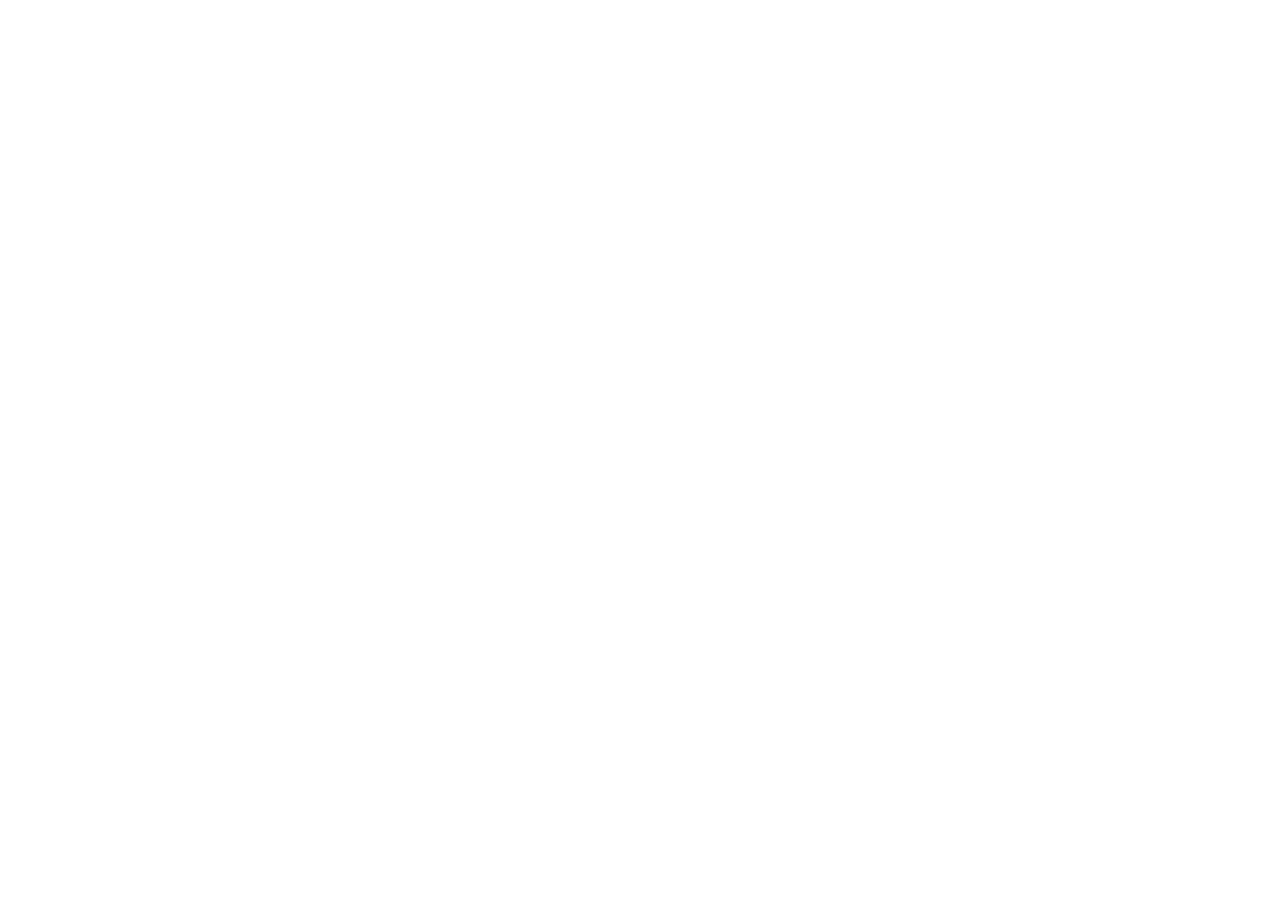
==== index.html @ 8f37d1e0 "Enviado todos os arquivos" ====
<!DOCTYPE html>
<html lang="en">
<head>
  <meta charset="UTF-8">
  <meta name="viewport" content="width=device-width, initial-scale=1.0">
  <title>First Document</title>
</head>
<body>
  
</body>
</html>
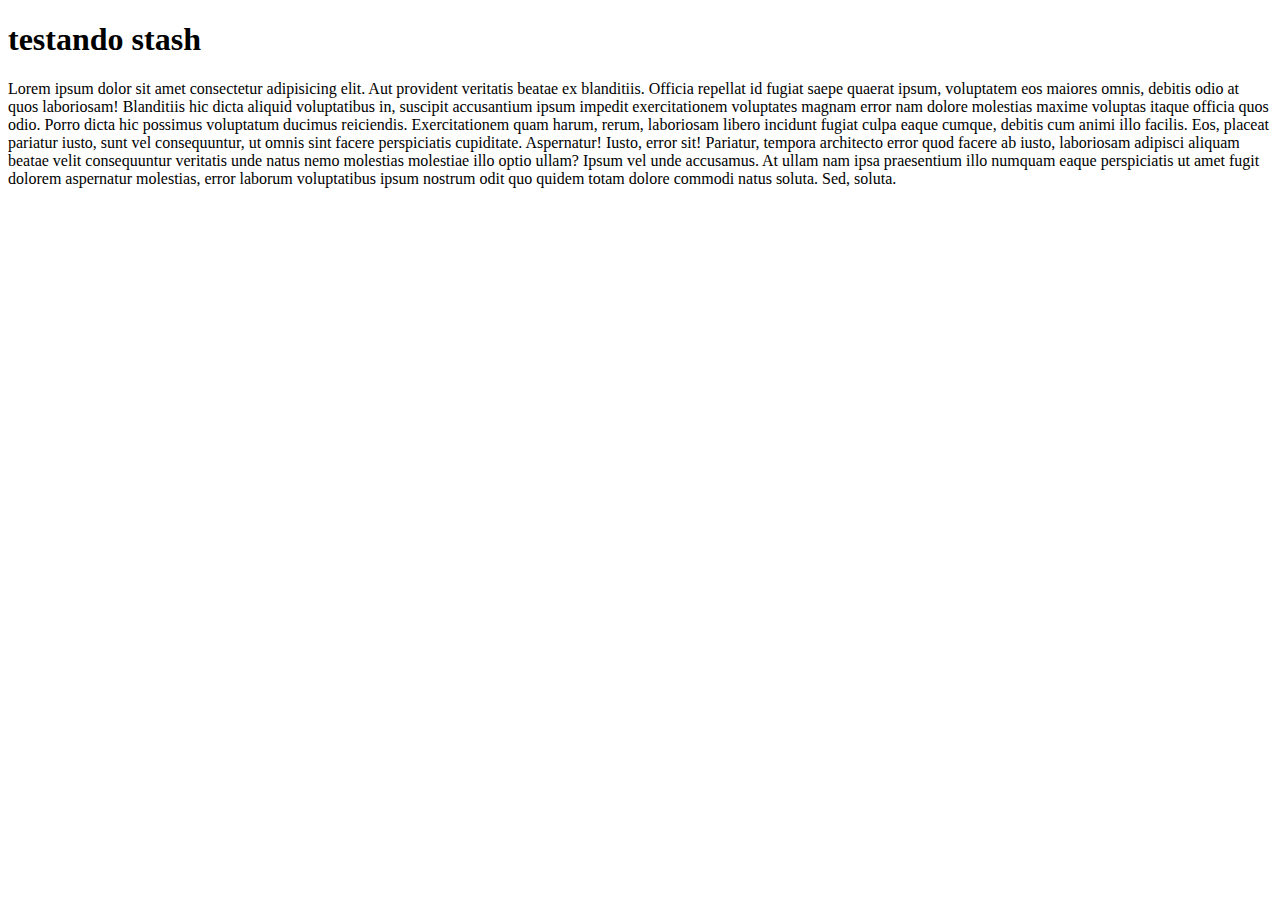
==== commit 3f09a3b0: "Enviando alterações" ====
--- a/index.html
+++ b/index.html
@@ -6,6 +6,16 @@
   <title>First Document</title>
 </head>
 <body>
-  
+  <h1>
+    testando stash
+  </h1>
+
+  <p>
+    Lorem ipsum dolor sit amet consectetur adipisicing elit. Aut provident veritatis beatae ex blanditiis. Officia repellat id fugiat saepe quaerat ipsum, voluptatem eos maiores omnis, debitis odio at quos laboriosam!
+    Blanditiis hic dicta aliquid voluptatibus in, suscipit accusantium ipsum impedit exercitationem voluptates magnam error nam dolore molestias maxime voluptas itaque officia quos odio. Porro dicta hic possimus voluptatum ducimus reiciendis.
+    Exercitationem quam harum, rerum, laboriosam libero incidunt fugiat culpa eaque cumque, debitis cum animi illo facilis. Eos, placeat pariatur iusto, sunt vel consequuntur, ut omnis sint facere perspiciatis cupiditate. Aspernatur!
+    Iusto, error sit! Pariatur, tempora architecto error quod facere ab iusto, laboriosam adipisci aliquam beatae velit consequuntur veritatis unde natus nemo molestias molestiae illo optio ullam? Ipsum vel unde accusamus.
+    At ullam nam ipsa praesentium illo numquam eaque perspiciatis ut amet fugit dolorem aspernatur molestias, error laborum voluptatibus ipsum nostrum odit quo quidem totam dolore commodi natus soluta. Sed, soluta.
+  </p>
 </body>
 </html>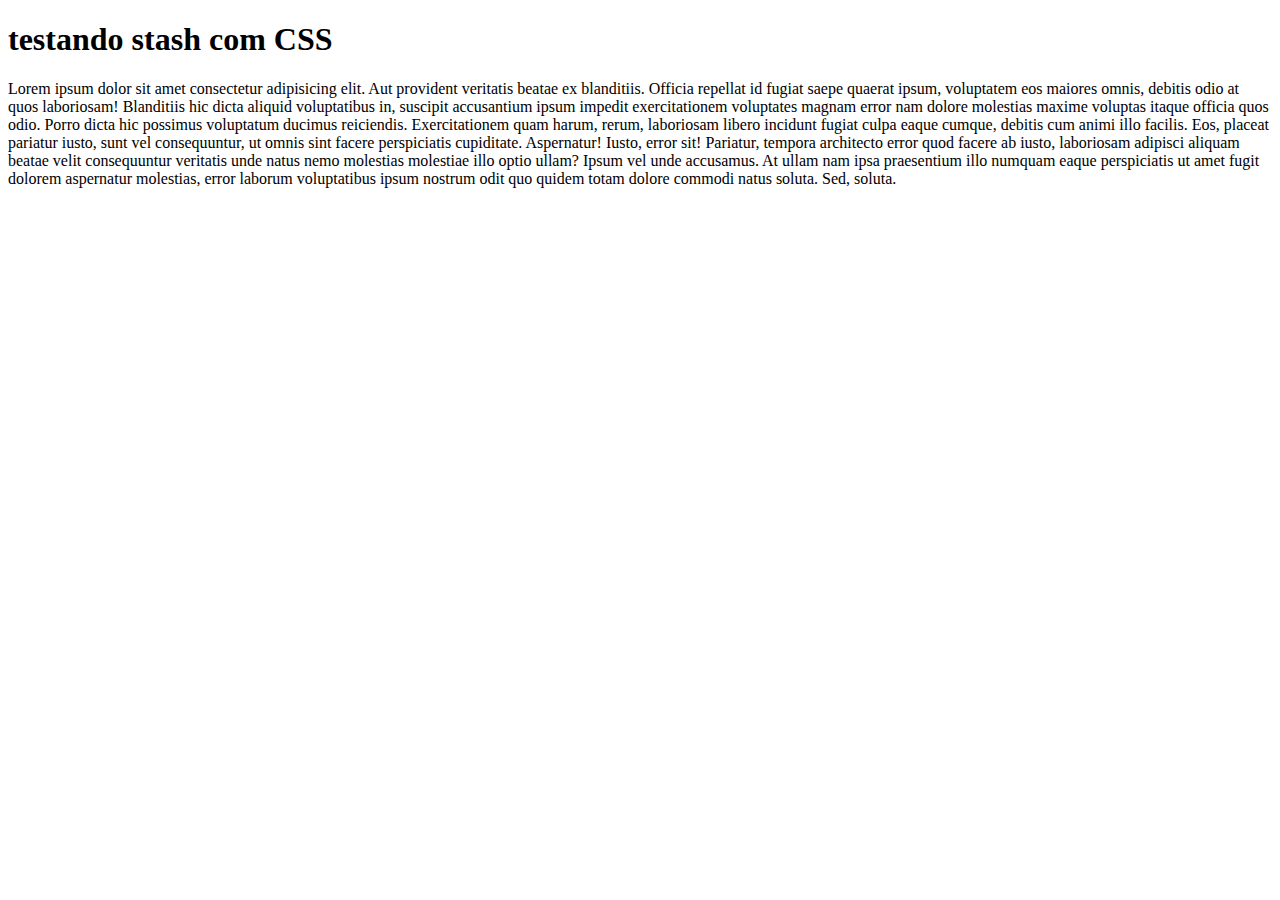
==== commit f3bcf7d2: "Adicionando css na h1" ====
--- a/index.html
+++ b/index.html
@@ -7,7 +7,7 @@
 </head>
 <body>
   <h1>
-    testando stash
+    testando stash com CSS
   </h1>
 
   <p>
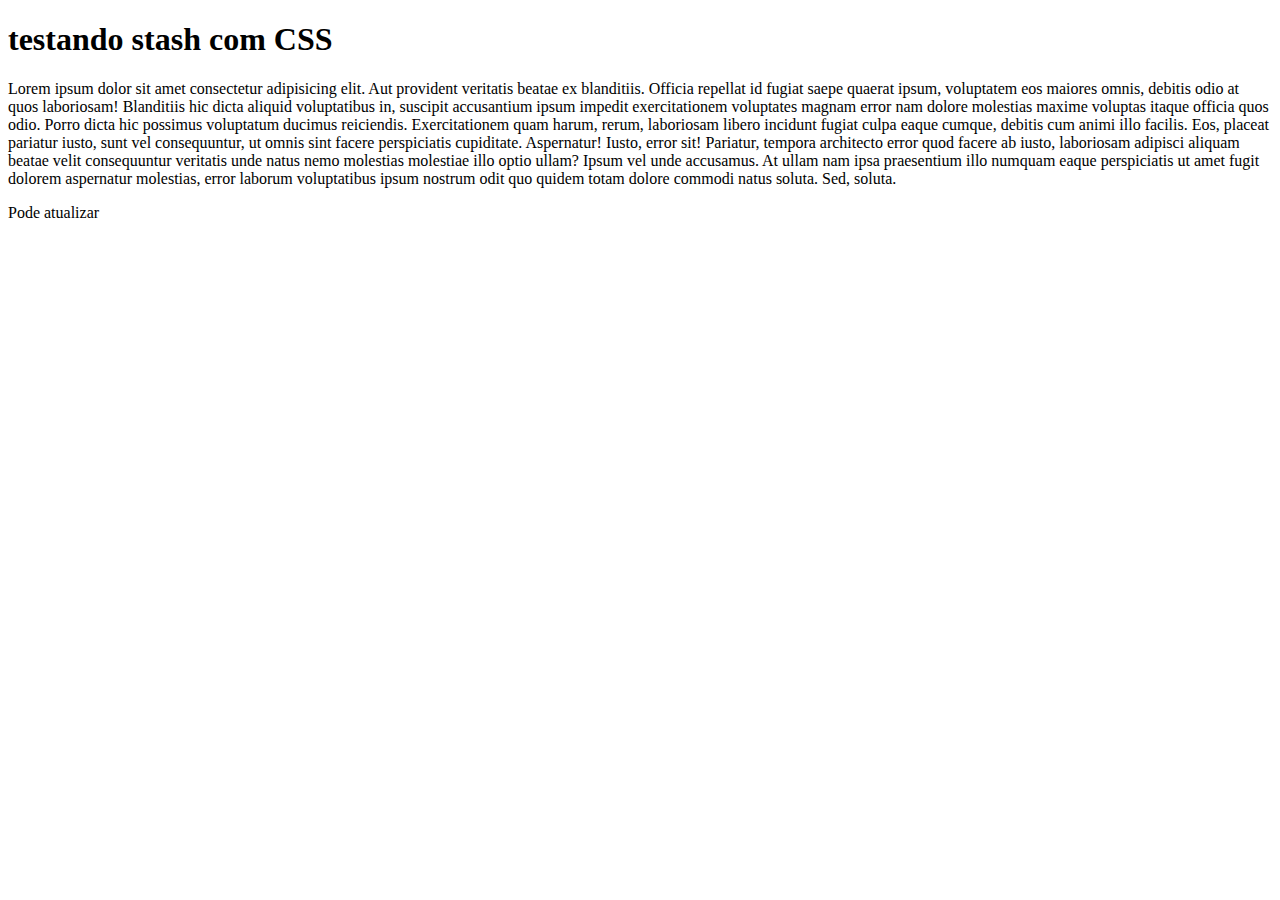
==== commit 5e80955d: "arquivo atualizado" ====
--- a/index.html
+++ b/index.html
@@ -17,5 +17,9 @@
     Iusto, error sit! Pariatur, tempora architecto error quod facere ab iusto, laboriosam adipisci aliquam beatae velit consequuntur veritatis unde natus nemo molestias molestiae illo optio ullam? Ipsum vel unde accusamus.
     At ullam nam ipsa praesentium illo numquam eaque perspiciatis ut amet fugit dolorem aspernatur molestias, error laborum voluptatibus ipsum nostrum odit quo quidem totam dolore commodi natus soluta. Sed, soluta.
   </p>
+
+  <p>
+    Pode atualizar
+  </p>
 </body>
 </html>